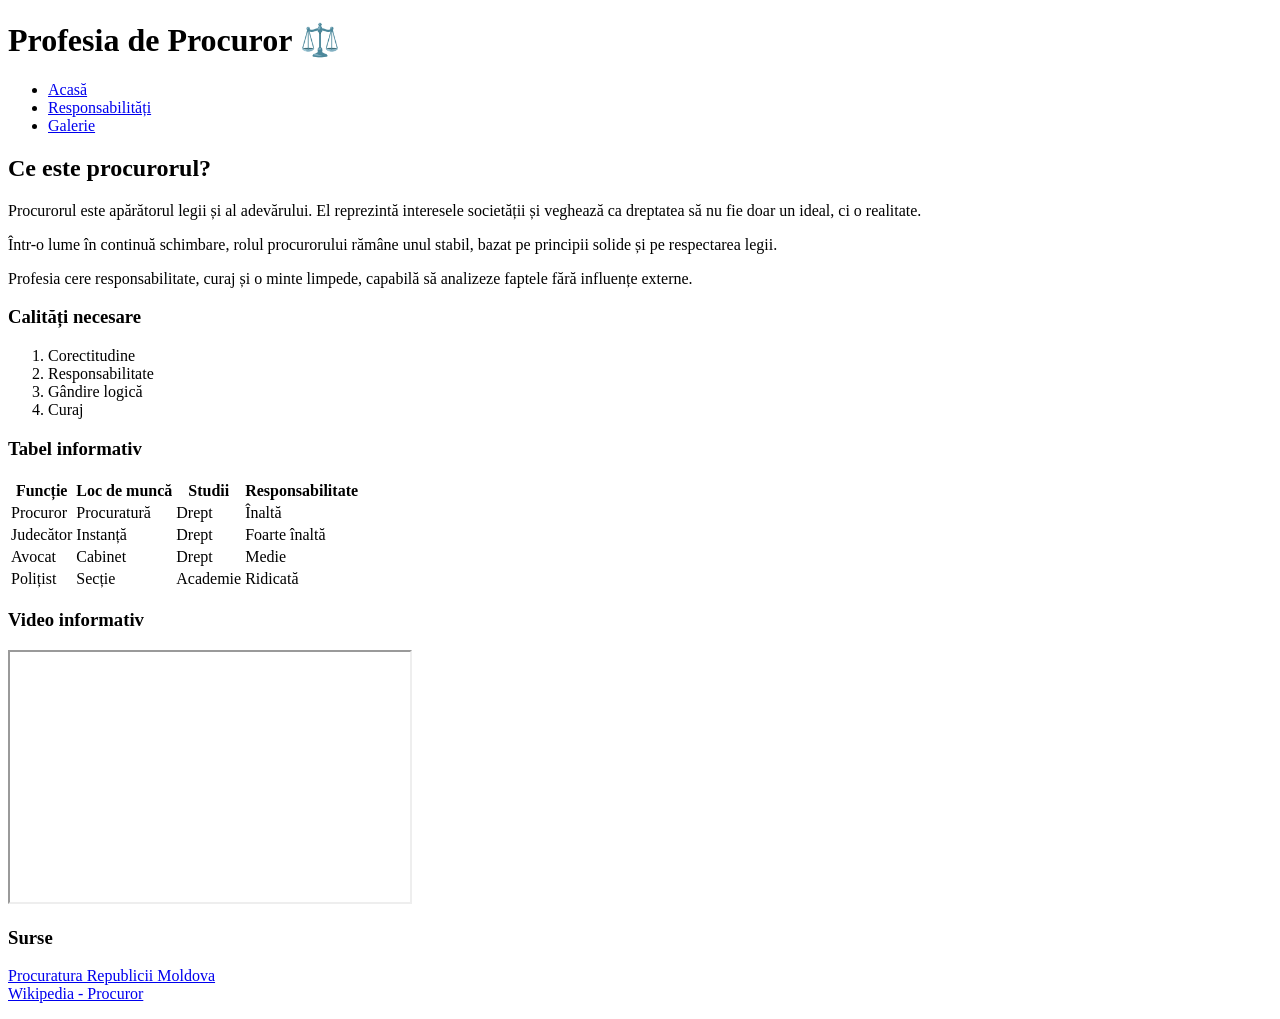
==== index.html @ 26325257 "index.html" ====
<!DOCTYPE html>
<html lang="ro">
<head>
    <meta charset="UTF-8">
    <title>Profesia de procuror</title>
    <link rel="stylesheet" href="style.css">
</head>
<body>

<header>
    <h1>Profesia de Procuror ⚖️</h1>
    <nav>
        <ul>
            <li><a href="index.html">Acasă</a></li>
            <li><a href="responsabilitati.html">Responsabilități</a></li>
            <li><a href="galerie.html">Galerie</a></li>
        </ul>
    </nav>
</header>

<section>
    <h2>Ce este procurorul?</h2>

    <p>Procurorul este apărătorul legii și al adevărului. El reprezintă interesele societății și veghează ca dreptatea să nu fie doar un ideal, ci o realitate.</p>

    <p>Într-o lume în continuă schimbare, rolul procurorului rămâne unul stabil, bazat pe principii solide și pe respectarea legii.</p>

    <p>Profesia cere responsabilitate, curaj și o minte limpede, capabilă să analizeze faptele fără influențe externe.</p>

    <h3>Calități necesare</h3>
    <ol>
        <li>Corectitudine</li>
        <li>Responsabilitate</li>
        <li>Gândire logică</li>
        <li>Curaj</li>
    </ol>

    <h3>Tabel informativ</h3>
    <table class="tabel-luminos">
        <tr>
            <th>Funcție</th>
            <th>Loc de muncă</th>
            <th>Studii</th>
            <th>Responsabilitate</th>
        </tr>
        <tr>
            <td>Procuror</td>
            <td>Procuratură</td>
            <td>Drept</td>
            <td>Înaltă</td>
        </tr>
        <tr>
            <td>Judecător</td>
            <td>Instanță</td>
            <td>Drept</td>
            <td>Foarte înaltă</td>
        </tr>
        <tr>
            <td>Avocat</td>
            <td>Cabinet</td>
            <td>Drept</td>
            <td>Medie</td>
        </tr>
        <tr>
            <td>Polițist</td>
            <td>Secție</td>
            <td>Academie</td>
            <td>Ridicată</td>
        </tr>
    </table>

    <h3>Video informativ</h3>
    <iframe width="400" height="250"
    src="https://www.youtube.com/embed/2Uq3yW4k7tQ">
    </iframe>

    <h3>Surse</h3>
    <p>
        <a href="https://www.procuratura.md" target="_blank">Procuratura Republicii Moldova</a><br>
        <a href="https://ro.wikipedia.org/wiki/Procuror" target="_blank">Wikipedia - Procuror</a>
    </p>

</section>

</body>
</html>
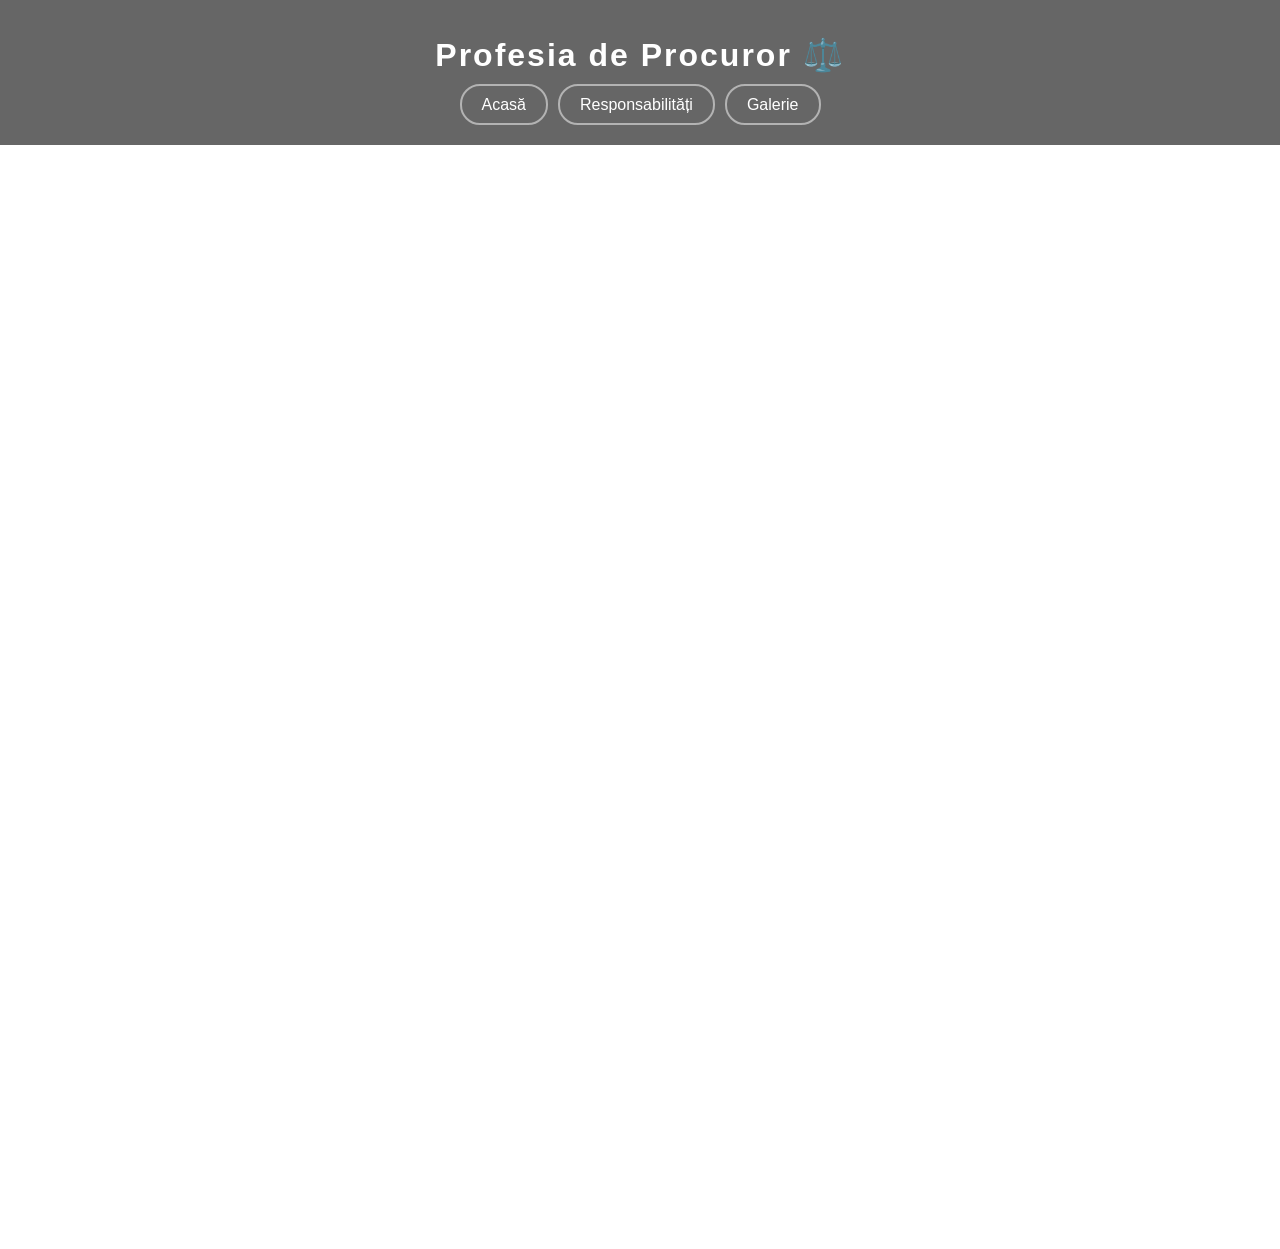
==== commit 7f045ab8: "index.html Add scroll event listener to reveal sections" ====
--- a/index.html
+++ b/index.html
@@ -6,7 +6,18 @@
     <link rel="stylesheet" href="style.css">
 </head>
 <body>
+<script>
+const sections = document.querySelectorAll("section");
 
+window.addEventListener("scroll", () => {
+    sections.forEach(sec => {
+        const top = sec.getBoundingClientRect().top;
+        if(top < window.innerHeight - 100){
+            sec.classList.add("show");
+        }
+    });
+});
+</script>
 <header>
     <h1>Profesia de Procuror ⚖️</h1>
     <nav>
--- a/style.css
+++ b/style.css
@@ -0,0 +1,142 @@
+body {
+    margin: 0;
+    font-family: 'Segoe UI', sans-serif;
+    color: white;
+    background: url("https://upload.wikimedia.org/wikipedia/commons/1/1b/Justice.jpg") no-repeat center/cover;
+}
+
+/* EFECT GLASS */
+header, section {
+    backdrop-filter: blur(10px);
+}
+
+/* HEADER */
+header {
+    background: rgba(0,0,0,0.6);
+    padding: 15px;
+    position: sticky;
+    top: 0;
+    z-index: 10;
+}
+
+/* TITLU CU EFECT */
+h1 {
+    text-align: center;
+    letter-spacing: 2px;
+    transition: 0.3s;
+}
+
+h1:hover {
+    color: yellow;
+    text-shadow: 0 0 10px yellow;
+}
+
+/* MENIU PREMIUM */
+nav ul {
+    list-style: none;
+    display: flex;
+    justify-content: center;
+    padding: 0;
+}
+
+nav ul li a {
+    color: white;
+    padding: 10px 20px;
+    margin: 5px;
+    text-decoration: none;
+    border-radius: 20px;
+    border: 2px solid rgba(255,255,255,0.5);
+    transition: 0.4s;
+}
+
+nav ul li a:hover {
+    background: yellow;
+    color: black;
+    box-shadow: 0 0 15px yellow;
+    transform: scale(1.1);
+}
+
+/* SECȚIUNI */
+section {
+    margin: 30px;
+    padding: 25px;
+    background: rgba(0,0,0,0.5);
+    border-radius: 20px;
+    opacity: 0;
+    transform: translateY(40px);
+    transition: 1s;
+}
+
+/* CLASA PENTRU ANIMAȚIE */
+.show {
+    opacity: 1;
+    transform: translateY(0);
+}
+
+/* BUTON MODERN */
+.btn {
+    display: block;
+    margin: 20px auto;
+    padding: 12px 25px;
+    border-radius: 25px;
+    border: none;
+    background: linear-gradient(45deg, yellow, orange);
+    cursor: pointer;
+    font-size: 16px;
+    transition: 0.4s;
+}
+
+.btn:hover {
+    transform: scale(1.1);
+    box-shadow: 0 0 20px yellow;
+}
+
+/* TABEL PREMIUM */
+.tabel-luminos {
+    width: 100%;
+    border-collapse: collapse;
+    background: white;
+    color: black;
+    border-radius: 10px;
+    overflow: hidden;
+}
+
+.tabel-luminos th {
+    background: orange;
+    color: white;
+}
+
+.tabel-luminos td, .tabel-luminos th {
+    padding: 10px;
+    border: 1px solid black;
+    text-align: center;
+}
+
+.tabel-luminos tr:hover {
+    background: yellow;
+    transform: scale(1.02);
+    transition: 0.3s;
+}
+
+/* IMAGINI */
+img {
+    width: 300px;
+    border-radius: 15px;
+    transition: 0.4s;
+}
+
+img:hover {
+    transform: scale(1.1) rotate(1deg);
+    box-shadow: 0 0 20px white;
+}
+
+/* VIDEO */
+iframe {
+    border-radius: 15px;
+    margin-top: 15px;
+    transition: 0.3s;
+}
+
+iframe:hover {
+    transform: scale(1.05);
+}
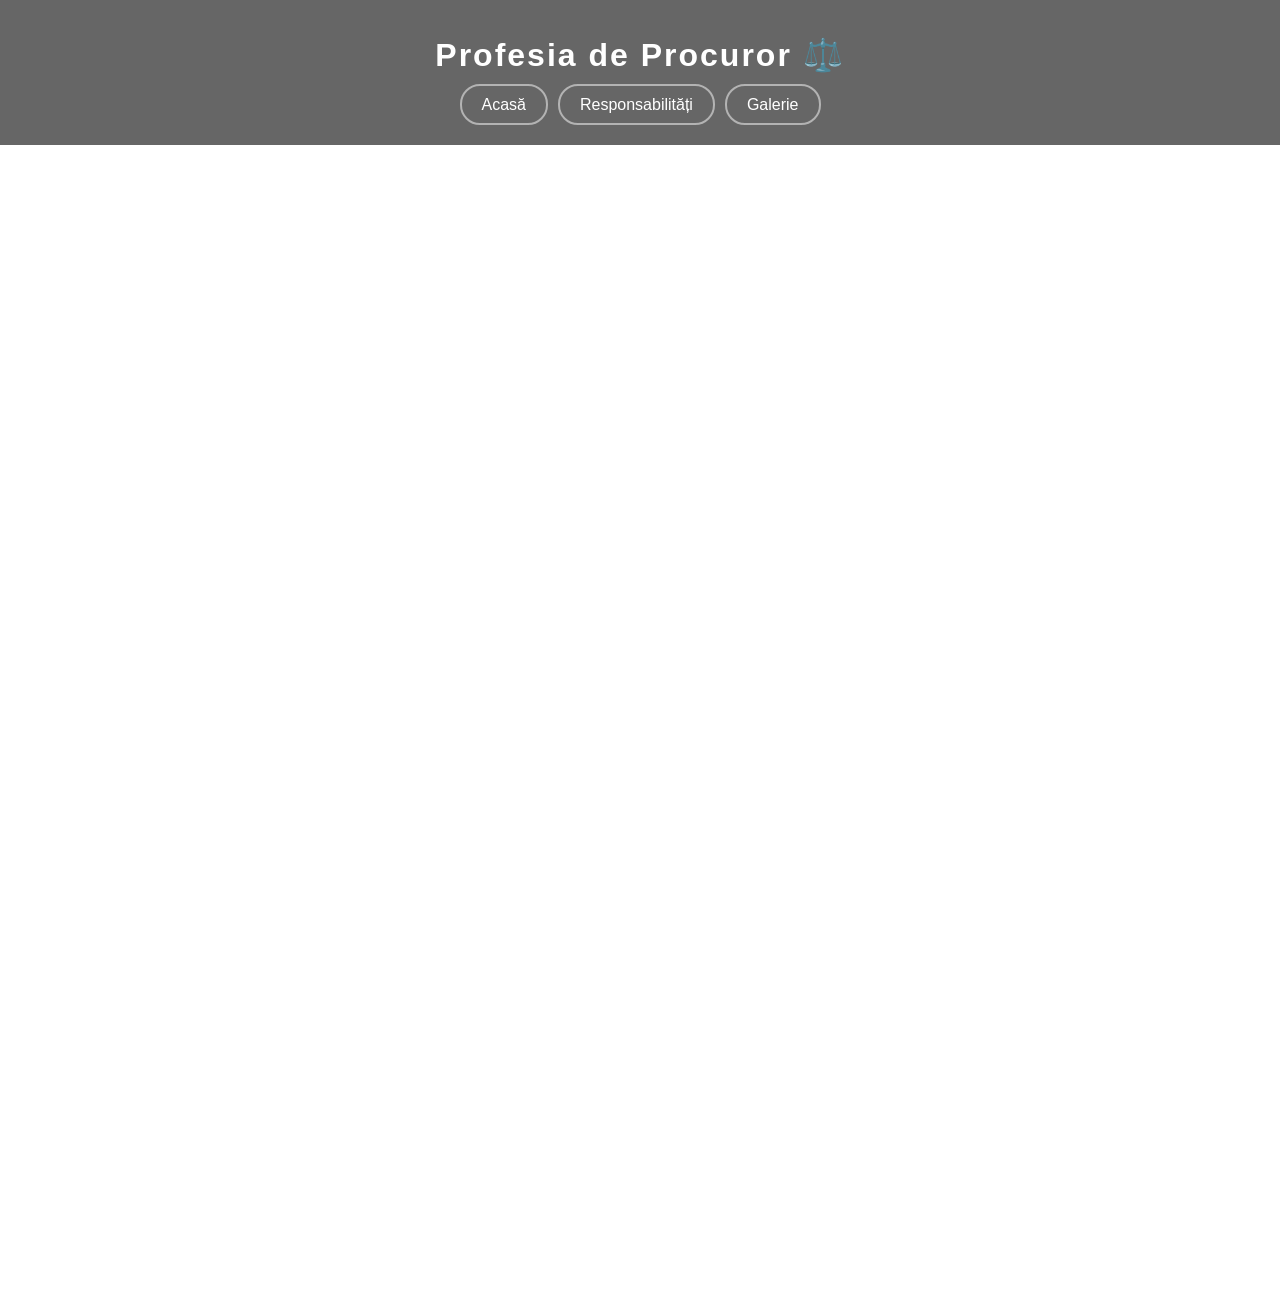
==== commit ffc5b72b: "index.html" ====
--- a/index.html
+++ b/index.html
@@ -37,7 +37,9 @@
     <p>Într-o lume în continuă schimbare, rolul procurorului rămâne unul stabil, bazat pe principii solide și pe respectarea legii.</p>
 
     <p>Profesia cere responsabilitate, curaj și o minte limpede, capabilă să analizeze faptele fără influențe externe.</p>
-
+<button class="btn" onclick="alert('Dreptatea începe cu tine ⚖️')">
+Descoperă mai mult
+</button>
     <h3>Calități necesare</h3>
     <ol>
         <li>Corectitudine</li>
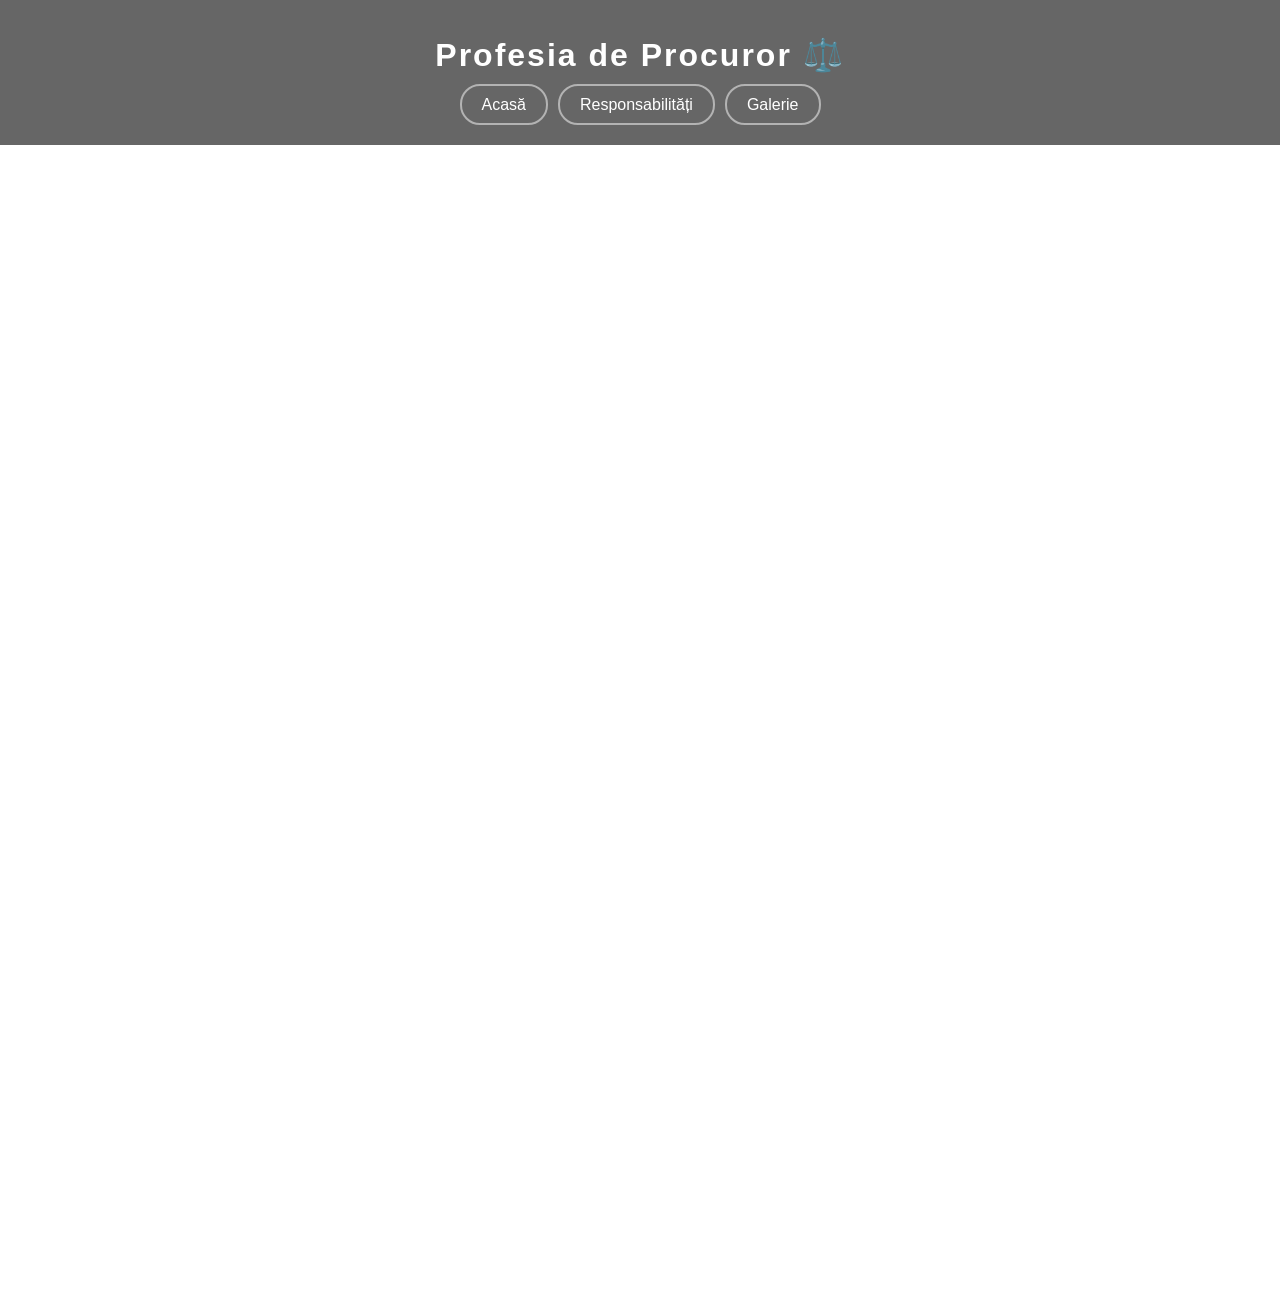
==== commit 4e0f2a2e: "index.html" ====
--- a/index.html
+++ b/index.html
@@ -94,6 +94,18 @@
     </p>
 
 </section>
+<script>
+const sections = document.querySelectorAll("section");
 
+window.addEventListener("scroll", () => {
+    sections.forEach(sec => {
+        const top = sec.getBoundingClientRect().top;
+        if(top < window.innerHeight - 100){
+            sec.classList.add("show");
+        }
+    });
+});
+</script>
 </body>
+    
 </html>
--- a/style.css
+++ b/style.css
@@ -1,4 +1,5 @@
 body {
+
     margin: 0;
     font-family: 'Segoe UI', sans-serif;
     color: white;
@@ -130,7 +131,9 @@
     box-shadow: 0 0 20px white;
 }
 
-/* VIDEO */
+<button class="btn" onclick="alert('Dreptatea începe cu tine ⚖️')">
+Descoperă mai mult
+</button>/* VIDEO */
 iframe {
     border-radius: 15px;
     margin-top: 15px;
@@ -139,4 +142,6 @@
 
 iframe:hover {
     transform: scale(1.05);
+
+    
 }
